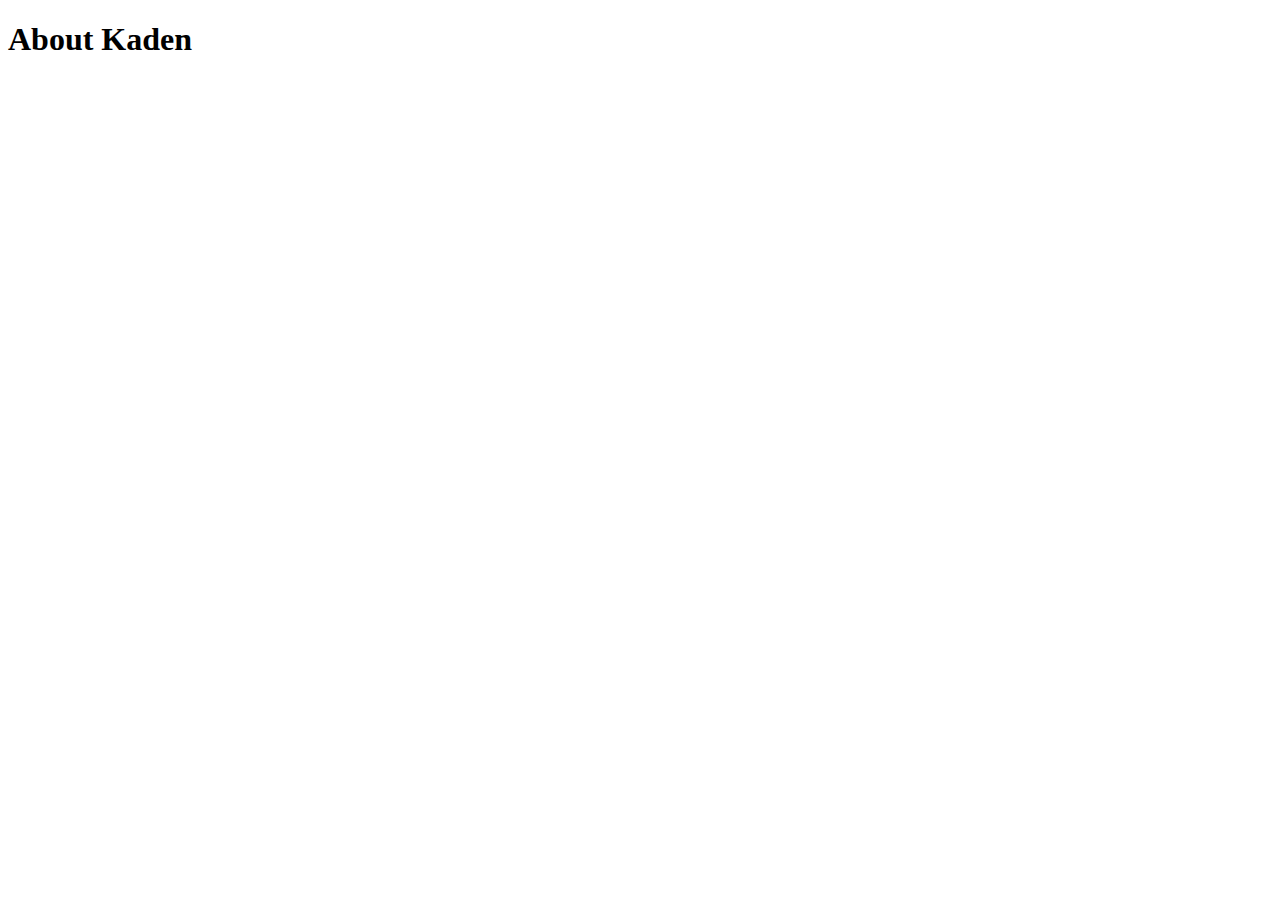
==== aboutme.html @ adf2828f "Add files via upload" ====
<!DOCTYPE html>
<html lang="en">
<head>
    <meta charset="UTF-8">
    <meta name="viewport" content="width=device-width, initial-scale=1.0">
    <title>Document</title>
</head>
<body> 
<h1>About Kaden</h1>  
</body>
</html>
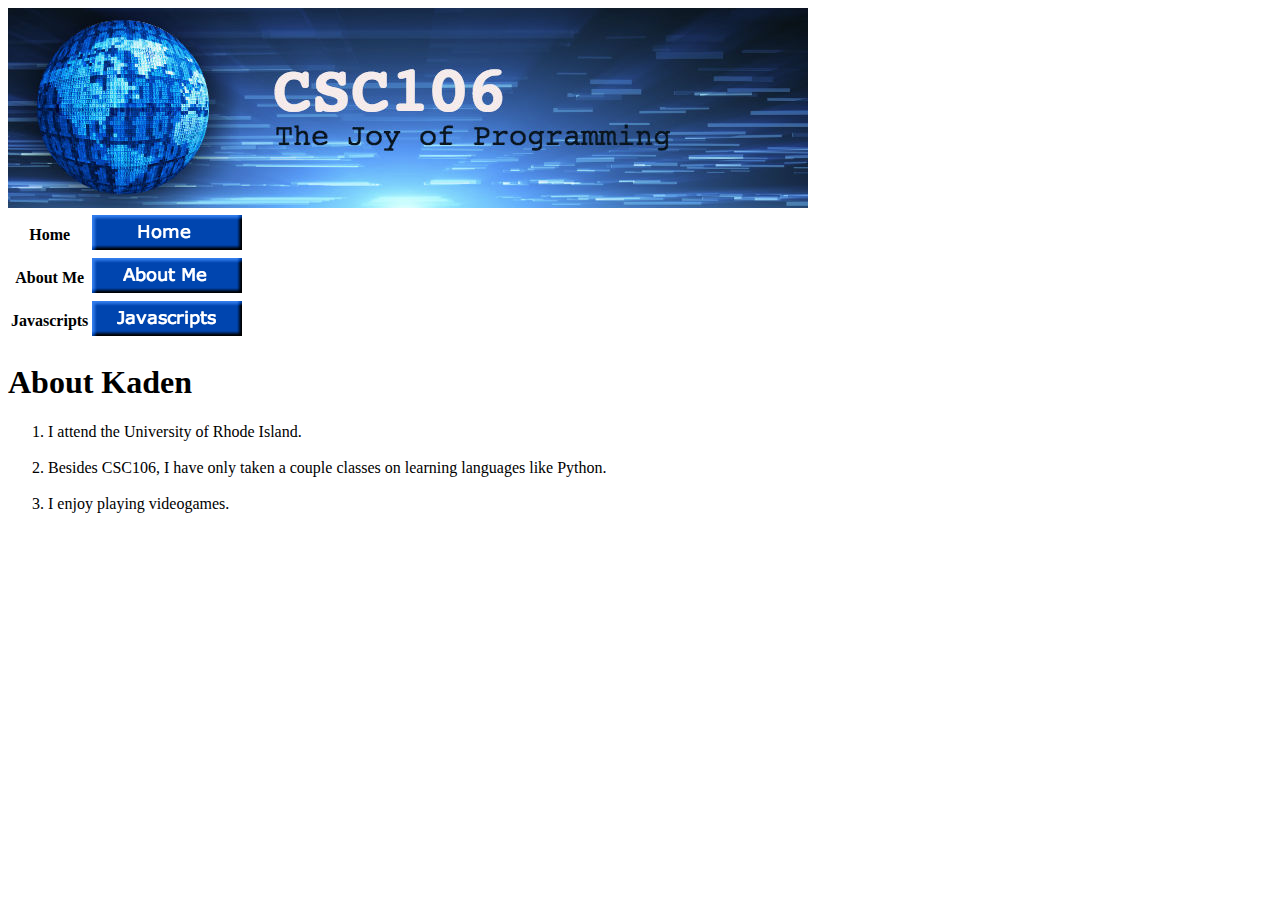
==== commit c864c9a3: "Add files via upload" ====
--- a/aboutme.html
+++ b/aboutme.html
@@ -3,9 +3,32 @@
 <head>
     <meta charset="UTF-8">
     <meta name="viewport" content="width=device-width, initial-scale=1.0">
-    <title>Document</title>
+    <title>About Me</title>
 </head>
 <body> 
-<h1>About Kaden</h1>  
+    <!---Created Javascripts webpage with banner and interactive table and added banner.-->
+    <img src="images/csc106_banner.jpg" alt="banner">
+    <table><tr>
+        <th>Home</th>
+        <td><a href="index.html"><img src="images/home.png" alt="home  image"></a></td>
+    </tr>
+    <th>About Me</th>
+    <td><a href="aboutme.png"><img src="images/aboutme.png" alt="about me image"></a></td>
+    <tr>
+      <th>Javascripts</th>
+      <td><a href="js.png"><img src="images/js.png" alt="Javascripts image"></a>
+    </td>
+    </tr>
+    </table>
+<h1>About Kaden</h1> 
+<!---I added a ordered and numerical list of things about myself with line breaks in between each item.-->
+<ol>
+    <li>I attend the University of Rhode Island.</li>
+    <br>
+    <li>Besides CSC106, I have only taken a couple classes on learning languages like Python.</li>
+        <br>
+    <li>I enjoy playing videogames.</li>
+    </li>
+</ol>
 </body>
 </html>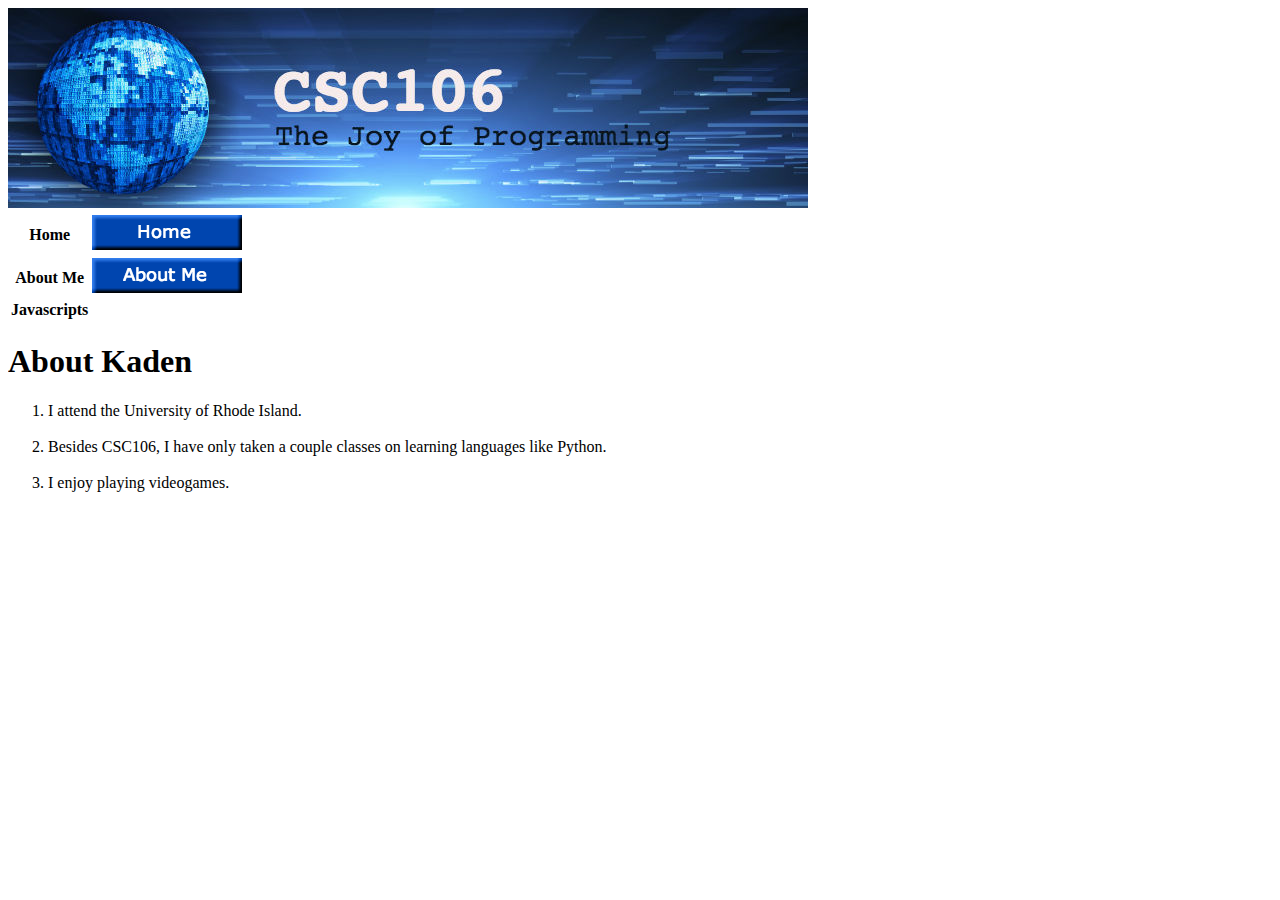
==== commit 88e6ee73: "Add files via upload" ====
--- a/aboutme.html
+++ b/aboutme.html
@@ -16,7 +16,7 @@
     <td><a href="aboutme.png"><img src="images/aboutme.png" alt="about me image"></a></td>
     <tr>
       <th>Javascripts</th>
-      <td><a href="js.png"><img src="images/js.png" alt="Javascripts image"></a>
+      <td><a href="javascripts.html"src="" alt="Javascripts image"></a>
     </td>
     </tr>
     </table>
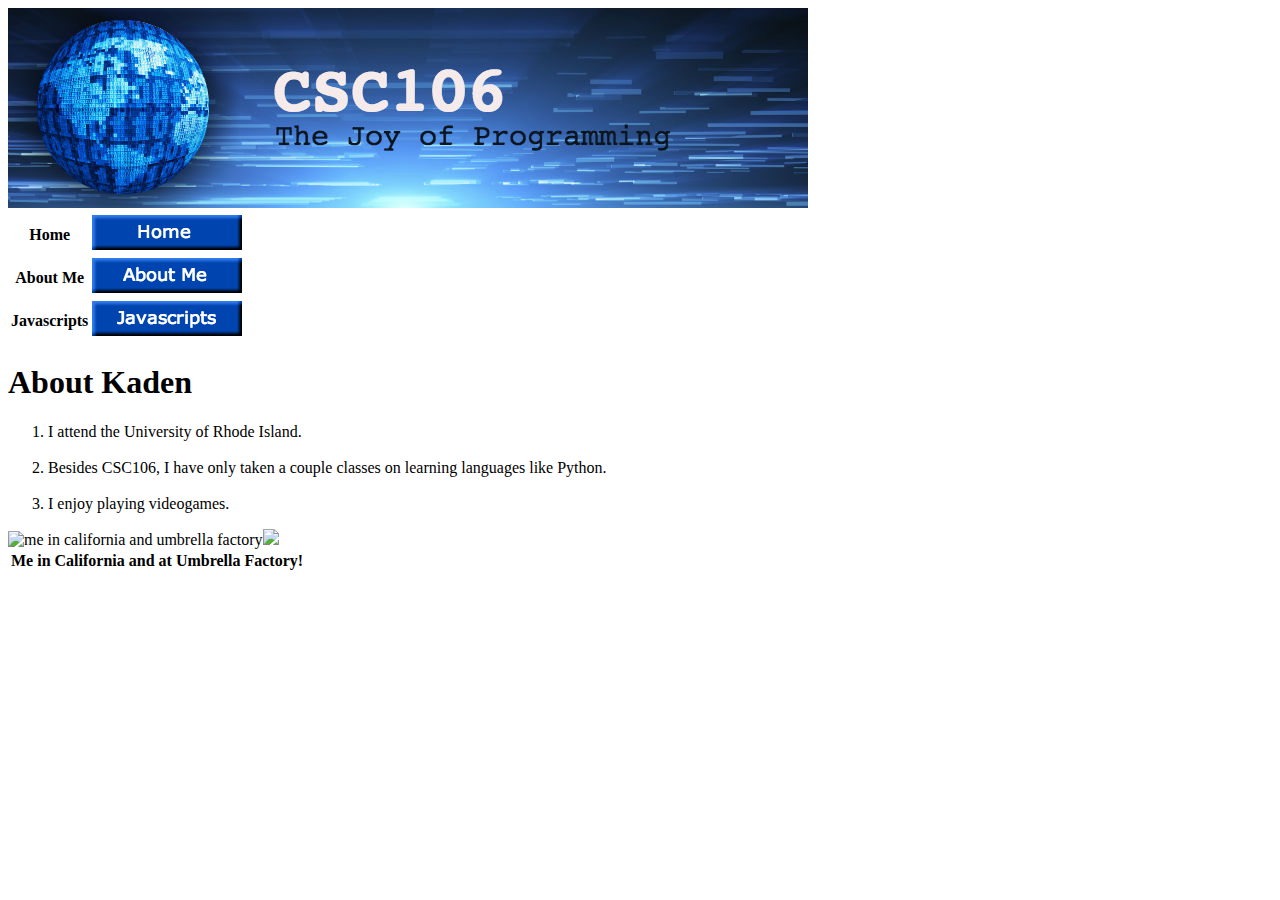
==== commit 0263d92e: "Add files via upload" ====
--- a/aboutme.html
+++ b/aboutme.html
@@ -16,7 +16,7 @@
     <td><a href="aboutme.png"><img src="images/aboutme.png" alt="about me image"></a></td>
     <tr>
       <th>Javascripts</th>
-      <td><a href="javascripts.html"src="" alt="Javascripts image"></a>
+      <td><a href="javascripts.html"><img src="images/js.png" alt="Javascripts image"></a>
     </td>
     </tr>
     </table>
@@ -30,5 +30,11 @@
     <li>I enjoy playing videogames.</li>
     </li>
 </ol>
+<table>
+    <tr><th>Me in California and at Umbrella Factory! <td>
+
+    </td> </th><img src="images/me cali.jpg" alt="me in california and umbrella factory" height="300"></tr>
+   <tr><img src="images/me umbrella.jpg" height="300"></tr>
+</table>
 </body>
 </html>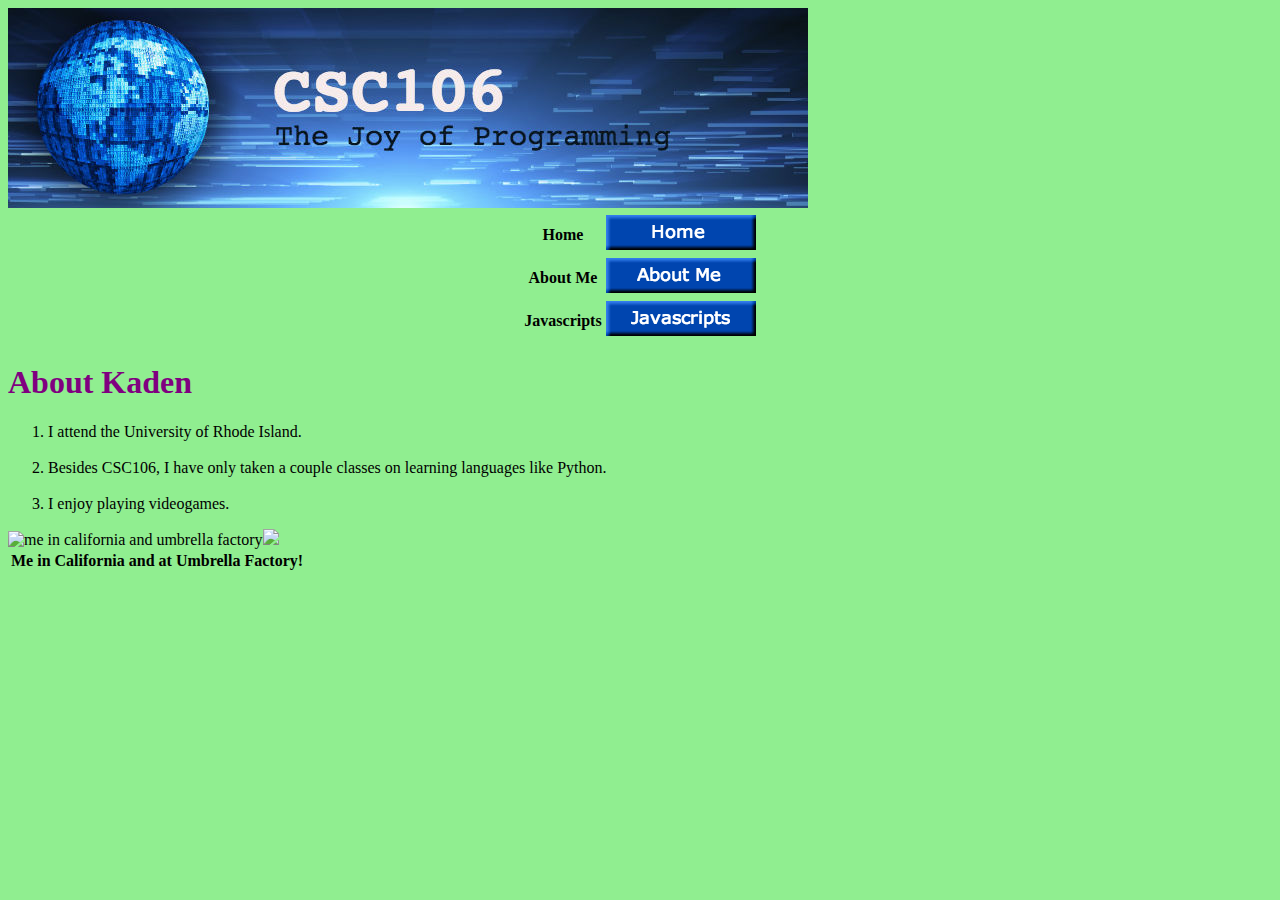
==== commit 16389b85: "Add files via upload" ====
--- a/aboutme.html
+++ b/aboutme.html
@@ -4,11 +4,12 @@
     <meta charset="UTF-8">
     <meta name="viewport" content="width=device-width, initial-scale=1.0">
     <title>About Me</title>
+    <link rel="stylesheet" href="mystyle.css">
 </head>
 <body> 
     <!---Created Javascripts webpage with banner and interactive table and added banner.-->
     <img src="images/csc106_banner.jpg" alt="banner">
-    <table><tr>
+    <table align="center"><tr>
         <th>Home</th>
         <td><a href="index.html"><img src="images/home.png" alt="home  image"></a></td>
     </tr>
--- a/mystyle.css
+++ b/mystyle.css
@@ -0,0 +1,14 @@
+h1 {
+    color:purple;
+  }
+
+body{
+    background-color: lightgreen;
+}
+#content{
+    color:red;
+    width: 800px;
+    margin-right: auto;
+    margin-left: auto;
+    background-color:pink;
+}
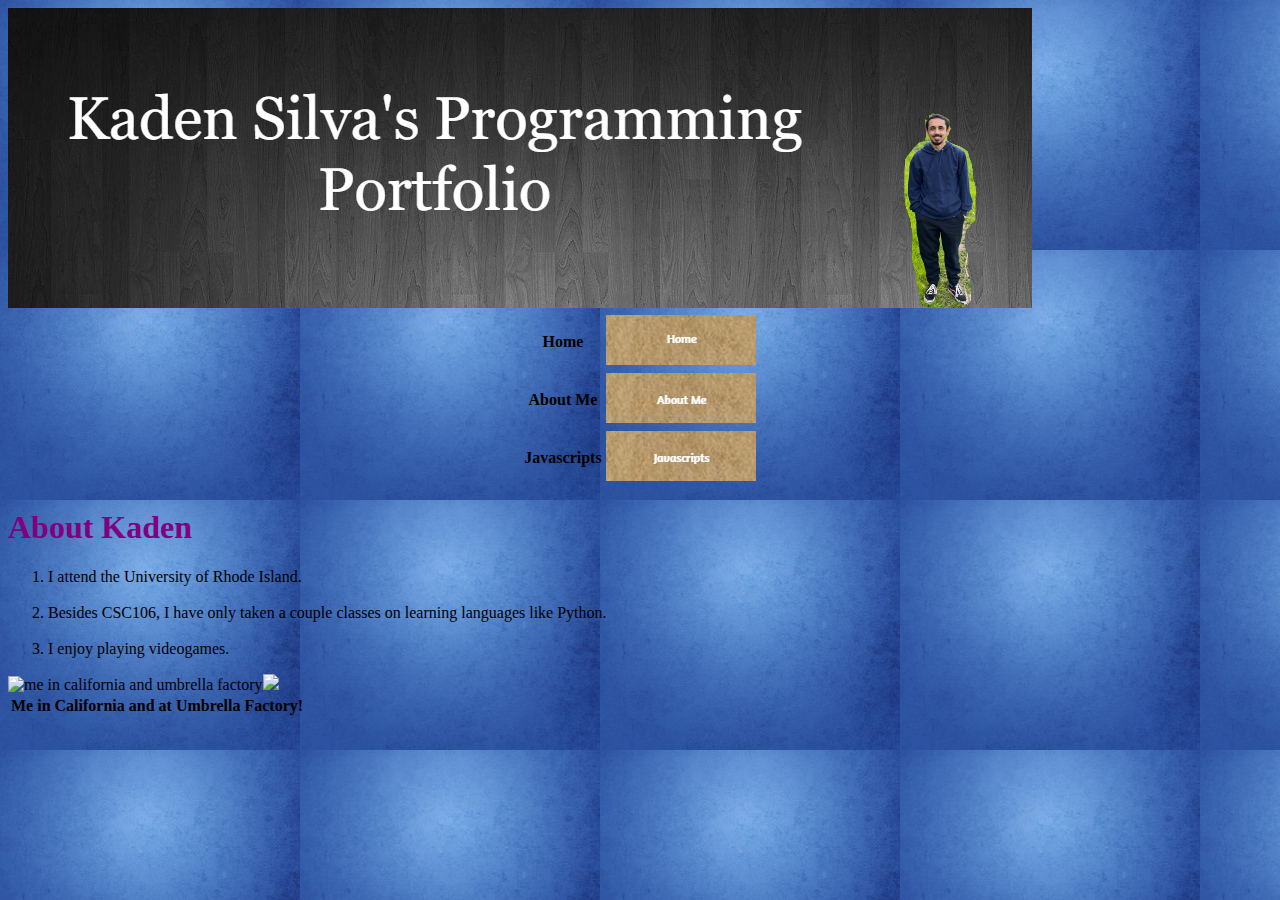
==== commit 84435f30: "Add files via upload" ====
--- a/aboutme.html
+++ b/aboutme.html
@@ -5,19 +5,19 @@
     <meta name="viewport" content="width=device-width, initial-scale=1.0">
     <title>About Me</title>
     <link rel="stylesheet" href="mystyle.css">
+    <style></style>
 </head>
-<body> 
-    <!---Created Javascripts webpage with banner and interactive table and added banner.-->
-    <img src="images/csc106_banner.jpg" alt="banner">
+        <!---Created Javascripts webpage with banner and interactive table and added banner.-->
+    <img src="mybanner.png" alt="banner">
     <table align="center"><tr>
         <th>Home</th>
-        <td><a href="index.html"><img src="images/home.png" alt="home  image"></a></td>
+        <td><a href="index.html"><img src="home button.png" alt="home  image"></a></td>
     </tr>
     <th>About Me</th>
-    <td><a href="aboutme.png"><img src="images/aboutme.png" alt="about me image"></a></td>
+    <td><a href="aboutme.png"><img src="aboutme.png" alt="about me image"></a></td>
     <tr>
       <th>Javascripts</th>
-      <td><a href="javascripts.html"><img src="images/js.png" alt="Javascripts image"></a>
+      <td><a href="javascripts.html"><img src="javascripts.png" alt="Javascripts image"></a>
     </td>
     </tr>
     </table>
--- a/mystyle.css
+++ b/mystyle.css
@@ -3,7 +3,7 @@
   }
 
 body{
-    background-color: lightgreen;
+background-image: url(background.jpg);
 }
 #content{
     color:red;
